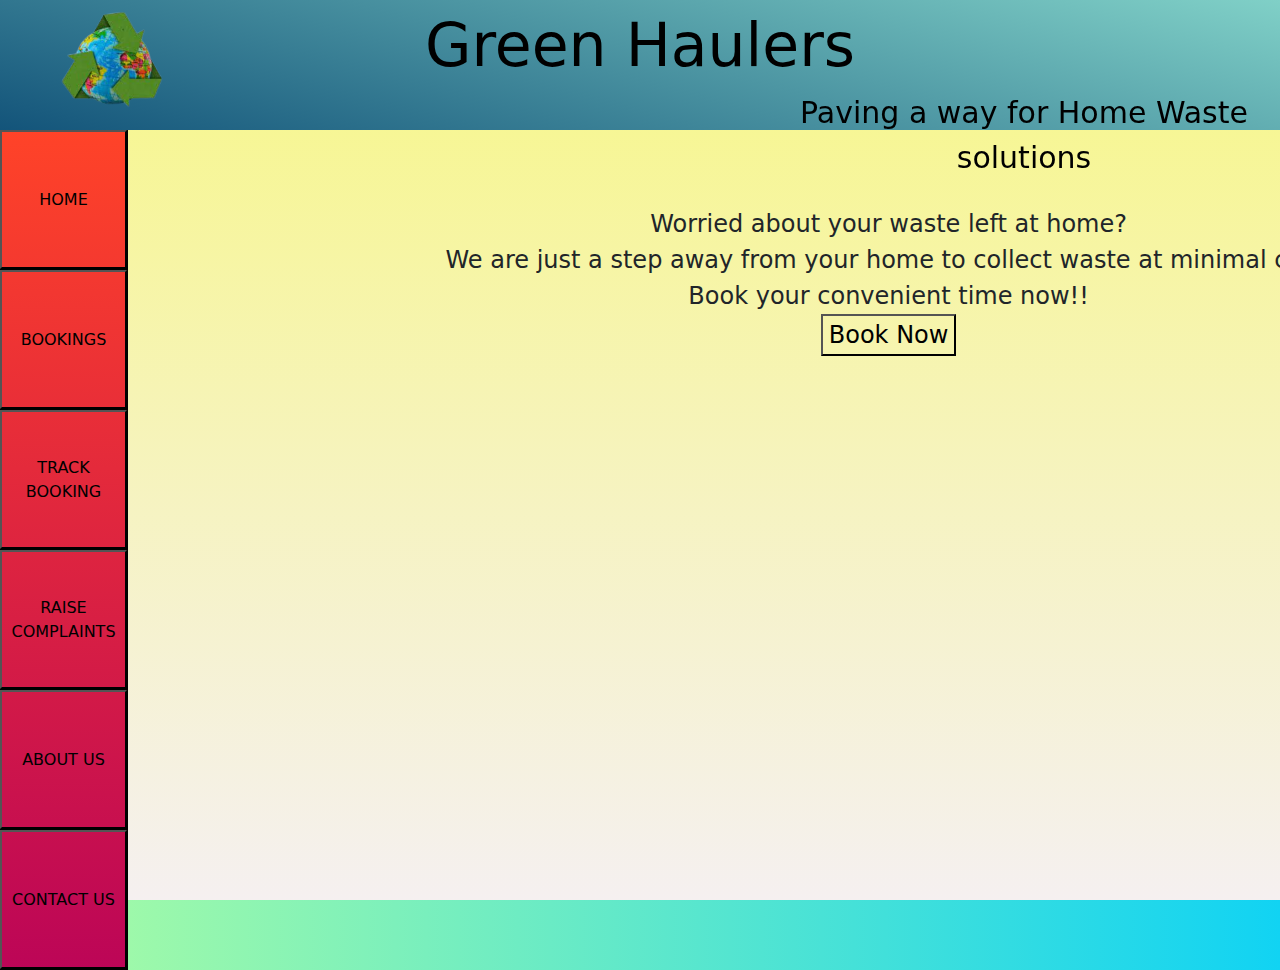
==== index.html @ b5852505 "added content color" ====
<html>
<link rel="stylesheet" href="index.css">
<link href="https://cdn.jsdelivr.net/npm/bootstrap@5.3.0/dist/css/bootstrap.min.css" rel="stylesheet">

<!-- Latest compiled JavaScript -->
<script src="https://cdn.jsdelivr.net/npm/bootstrap@5.3.0/dist/js/bootstrap.bundle.min.js"></script>
<link rel="stylesheet" href="https://cdnjs.cloudflare.com/ajax/libs/font-awesome/4.7.0/css/font-awesome.min.css">

<body>
  <div class="title">
    <img src="./Assets/logo.png" alt="" class="logo">
    Green Haulers
    <div class="tagline">
      Paving a way for Home Waste solutions
    </div>
  </div>
  <div class="content">
    <div class="tabs">

      <div class="tab">
        <button class="tabButton" onclick="openTab('home')" id="defaultTab">HOME</button>
      </div>

      <div class="tab">
        <button class="tabButton" onclick="openTab('bookings')">BOOKINGS</button>
      </div>
      <div class="tab">
        <button class="tabButton" onclick="openTab('myRequests')">TRACK BOOKING</button>
      </div>
      <div class="tab">
        <button class="tabButton" onclick="openTab('raiseComplaint')">RAISE COMPLAINTS</button>
      </div>
      <div class="tab">
        <button class="tabButton" onclick="openTab('aboutUs')">ABOUT US</button>

      </div>
      <div class="tab">
        <button class="tabButton" onclick="openTab('contactUs')">CONTACT US</button>

      </div>
    </div>
    <div class="tabContent">
      <div id="home" class="tabContentDetails">
         <div style="text-align: center;">
          <img src="./Assets/homepage.jpg" alt="">
          <div class="contactUsText">
            Worried about your waste left at home? <br>
            We are just a step away from your home to collect waste at minimal cost.<br>
             Book your convenient time now!!<br>
             <button onclick="openTab('bookings')" style="background: transparent;">Book Now</button>
          </div>
        </div>
      </div>
      <div id="bookings" class="tabContentDetails">
       <div class="displayFlexSpaceBetween">
        <div style="width: 500px;">
          <div class="bookingsHeading">
            BOOKINGS
          </div>
          <div class="name displayGrid">
            NAME:
            <input type="text"  id="inputName" placeholder="Enter your name" onchange="checkSubmitButtonStatus()" style="width: 200px;">
          </div>
          <div class="date displayGrid">
            DATE:
            <input type="date" id="inputDate" placeholder="select" onchange="checkSubmitButtonStatus()">
          </div>
          <div class="time displayGrid">
            TIME:
            <input type="time" id="inputTime" onchange="validateTime(this.value)" id="timeInput">
          </div>
          <div class="address displayGrid">
            PLACE WITH DETAILED ADDRESS:
            <textarea id="w3review" name="w3review" rows="4" placeholder="Enter your address" onchange="checkSubmitButtonStatus()"></textarea>
          </div>
          <div class="number displayGrid">
            PHONE NUMBER:
            <input type="text" id="inputNumber" placeholder="Enter your phone number" maxlength="10" onchange="checkSubmitButtonStatus()" style="width: 200px;">
          </div>
          <div class="wasteType displayFlexSpaceBetween">
            SELECT TYPE OF WASTE:
            <label for="1">
              WET
              <input type="checkbox" value="wet" name="type" id="1">
            </label>
            <label for="2">
              DRY
              <input type="checkbox" value="dry" name="type" id="2">
            </label>
            <label for="3">
              BOTH
              <input type="checkbox" value="both" name="type" id="3">
            </label>
          </div>
          <div class="weight displayGrid" id="wetWeight">
            APPROX WEIGHT(wet waste in kgs):
            <input type="number" placeholder="Enter weight in Kgs" id="wetWasteKg" onchange="checkSubmitButtonStatus()">
          </div>
          <div class="weight displayGrid" id="dryWeight">
            APPROX WEIGHT(dry waste in kgs):
            <input type="number" placeholder="Enter weight in Kgs" id="dryWasteKg" onchange="checkSubmitButtonStatus()">
          </div>
          <div id="totalCostDiv" class="weight">
            TOTAL COST
            <!-- Button to Open the Modal -->
            <i class="fa fa-info-circle" data-bs-toggle="modal" data-bs-target="#myModal"></i> :
            <div id="totalCost"></div>
          </div>
          <!-- The Modal -->
          <div class="modal" id="myModal">
            <div class="modal-dialog">
              <div class="modal-content">
                <!-- Modal Header -->
                <div class="modal-header">
                  <h4 class="modal-title">Price List</h4>
                  <button type="button" class="btn-close" data-bs-dismiss="modal"></button>
                </div>

                <!-- Modal body -->
                <div class="modal-body costModalBody">
                  <ul>
                    Wet waste
                    <div class="costSpace">
                      <li>0-1kg:INR 25</li>
                      <li>1kg-2kg:INR 35</li>
                      <li>2kg-3kg:INR 45</li>
                      <li>3kg-4kg:INR 55</li>
                    </div>
                  </ul>
                  <ul>
                    Dry waste
                    <div class="costSpace">
                      <li>0-2KG:INR 30</li>
                      <li>2kg-4kg:INR 50</li>
                    </div>
                  </ul>
                </div>
                <div class="costFooter">
                  <div>
                    <span>NOTE:</span>
                  </div>
                  <ul>
                    <li>
                      For Wet waste, above 4kgs, additional 15 Rupees for KG will be charged.
                    </li>
                    <li>
                      For Dry waste, Above 4kgs, additional 10 Rupees for KG will be charged.
                    </li>
                  </ul>
                </div>
              </div>
            </div>
          </div>
          <br>

          <br>
          <div class="buttons">
            
              <input type="button" value="RESET" id="resetButton">
              <button onclick="window.location.href = 'success.html';" id="bookingSubmit" disabled>SUBMIT</button>
          </div> 
          
        </div>
        <div>
          <img src="./Assets/booking.jpg" alt="" class="bookingImage">
        </div>
       </div>
      </div>
      <div id="myRequests" class="tabContentDetails">
        <h1>Check Status <span>of Booking</span></h1>
        <div class="bookingSearchDiv">
          <div>Booking ID: <input type="text" placeholder="Enter your booking ID" id="bookingSearch"></div>
          <button onclick="bookingsSearch()">Search</button>
          <button onclick="bookingsSearchReset()">Reset</button>
        </div>
       
        <br>
        <div class="process-wrapper" id="bookingSearchDetails">
          
          <div id="progress-bar-container">
            <ul>
              <li class="step step01 active">
                <div class="step-inner">Booking</div>
              </li>
              <li class="step step02">
                <div class="step-inner">Assigned</div>
              </li>
              <li class="step step03">
                <div class="step-inner">On The Way</div>
              </li>
              <li class="step step04">
                <div class="step-inner">Picked Up</div>
              </li>
            </ul>
            <div id="line">
              <div id="line-process"></div>
            </div>
          </div>
        </div>
      </div>
      <div id="raiseComplaint" class="tabContentDetails">
        <form id="myForm">
          <h1 id="heading">HELP CENTER</h1>
          <br>
          <div>
            <label class="labelGroup" for="Name">Name: </label>
              <input type="text" placeholder="Name" required>
          </div>
          <br>
          <div>
          <label class="labelGroup" for="Contact number">Contact number: (+91)</label>
            <input type="text" id="contactNumber" placeholder="Contact number" maxlength="10" required>
          </div>
          <br>
          <div>
            <label class="labelGroup" for="EmailId">Email Id: </label>
              <input type="text" placeholder="Email Id" required>
          </div>
          <br>
          <label class="labelGroup" for="Issue:">Issue: </label>
          <br>
            <textarea  id="1" placeholder="Please enter the issue here" rows="10" cols="80" required></textarea>
          <br>
          <br>
          <button type="submit" id="submitButton" disabled>
            Raise Complaint
          </button>
          <button type="reset" onclick="handleFormReset()">Reset</button>
          <br><br>
          <div>
            <p>For futher assistance, reach out to us at
              <a href = "mailto: customercare@greenhaulers.com">customercare@greenhaulers.com</a>
            </p>
          </div>
        </form>    
      </div>
      <div id="aboutUs" class="tabContentDetails">
        <div class="about">
        <h1>ABOUT US</h1>
        <p>"CLEAN EARTH IS A GREEN EARTH"
          Welcome to <br>
          We the team ,are striving towards cleaner Earth through waste management<br>

          keeping the surrounding (house,offfice,educational institutes) clean is the first step towards clean
          Earth <br>
          The implementation of waste collection services from residential properties is a significant initiative aimed at promoting<br>
           environmental sustainability and waste management. <br>
           This program seeks to encourage responsible waste disposal practices among households, thereby reducing the negative <br>
           impact of waste on the environment.<br>
           The introduction of this service is a crucial step towards achieving a cleaner and healthier living environment for all.<br>
          <br>
          INFORMATION<br>
          <br>
          We the team are really thankful for xyz project to take intiative to collabrat with us.<br>
          They help us to convert the the degradable waste into manure and make the soil fertile<br>
           which leads to GREEN PLANET<br>
           <br>
          SUPPORT US<br>
          If you are intrested in our project you can donate contribution to us<br>
          hich will help us.<br>
          Every contribution of your will help us to become stronger.<br>
          
           </p>
      </div>
      </div>
      <div id="contactUs" class="tabContentDetails">
       <div style="text-align: center;">
        <img src="./Assets/contactUs.png" alt="" class="contactUsLogo">
        <div class="contactUsText">
          Please Contact us at our toll free number 080-123456789. 
          Our working hours are 6AM to 8PM.
        </div>
        
       </div>
      </div>
    </div>
  </div>
</body>
<script src="index.js"></script>

</html>
---- index.css ----
body {
  margin: 0px;
  background: linear-gradient(90deg, rgb(173, 253, 162) 0%, rgb(17, 211, 243) 100%);
}

.title {
  height: 130px;
  width: 100%;
  text-align: center;
  color: black;
  position: fixed;
  font-size: 60px;
  background: linear-gradient(15deg, #13547a, #80d0c7);
  z-index: 1;
}

.tagline {
  position: absolute;
  left: 60%;
  font-size: 30px;
}

.content {
  padding-top: 130px;
  width: 100%;
    height: 100vh; /* Adjust the height as needed */
    background: linear-gradient(rgb(247, 247, 134),rgb(245, 240, 240));
}

.tabs {
  display: flex;
  flex-direction: column;
  width: 10%;
  background: linear-gradient(180deg, #ff4328, #bc0557);
}

.tabcontent {
  position: absolute;
  left: 10%;
  top: 130px;
}

.tabContentDetails {
  width: 150%;
  padding: 64px;
}


.tab {
  width: 100%;
  border-right: 1px solid black;
  border-bottom: 1px solid black;
  height: 140px;
}

.tabButton {
  height: 100%;
  width: 100%;
  background: transparent;
}

.name {
  color: brown;
  padding-top: 10px;

}

.displayGrid {
  display: grid;
}

.displayFlexSpaceBetween {
  display: flex;
  justify-content: space-between;
}

.date {
  color: brown;
  padding-top: 20px;
  width: fit-content;
}

.time {
  color: brown;
  padding-top: 20px;
  width: fit-content;
}

.address {
  color: brown;
  padding-top: 20px;
}

.number {
  color: brown;
  padding-top: 20px;

}

.wasteType {
  color: brown;
  padding-top: 20px;

}

.weight {
  color: brown;
  padding-top: 40px;
}

.buttons {
  display: flex;
  justify-content: space-evenly;
  padding-top: 20px;
}

/* The SUBMIT - position it at the bottom and in the middle of the screen */
#SUBMIT {
  visibility: hidden;
  /* Hidden by default. Visible on click */
  min-width: 250px;
  /* Set a default minimum width */
  margin-left: -125px;
  /* Divide value of min-width by 2 */
  background-color: #333;
  /* Black background color */
  color: #fff;
  /* White text color */
  text-align: center;
  /* Centered text */
  border-radius: 2px;
  /* Rounded borders */
  padding: 16px;
  /* Padding */
  position: fixed;
  /* Sit on top of the screen */
  z-index: 1;
  /* Add a z-index if needed */
  left: 50%;
  /* Center the SUBMIT */
  bottom: 30px;
  /* 30px from the bottom */
}

/* Show the SUBMIT when clicking on a button (class added with JavaScript) */
#SUBMIT.show {
  visibility: visible;
  /* Show the SUBMIT */
  /* Add animation: Take 0.5 seconds to fade in and out the SUBMIT.
  However, delay the fade out process for 2.5 seconds */
  -webkit-animation: fadein 0.5s, fadeout 0.5s 2.5s;
  animation: fadein 0.5s, fadeout 0.5s 2.5s;
}

/* Animations to fade the SUBMIT in and out */
@-webkit-keyframes fadein {
  from {
    bottom: 0;
    opacity: 0;
  }

  to {
    bottom: 30px;
    opacity: 1;
  }
}

@keyframes fadein {
  from {
    bottom: 0;
    opacity: 0;
  }

  to {
    bottom: 30px;
    opacity: 1;
  }
}

@-webkit-keyframes fadeout {
  from {
    bottom: 30px;
    opacity: 1;
  }

  to {
    bottom: 0;
    opacity: 0;
  }
}

@keyframes fadeout {
  from {
    bottom: 30px;
    opacity: 1;
  }

  to {
    bottom: 0;
    opacity: 0;
  }
}

.costModalBody {
  display: flex !important;
  justify-content: space-around;
}

.costSpace {
  padding-top: 1em;
}

.costFooter {
  padding: 24px;
}

.totalCostClass {
  display: flex;
  column-gap: 12px;
}

h1 {
  color: white;
  font-weight: 700;
  margin-top: 125px;
  text-align: center;
  text-transform: uppercase;
  letter-spacing: 4px;
  line-height: 23px;
}


h1 span {
  color: deepskyblue;

}

.process-wrapper {
  display: none;
  margin: auto;
  max-width: 1080px;
}

#progress-bar-container {
  position: relative;
  width: 100%;
  margin: auto;
  height: 125px;
  margin-top: 75px;
}

#progress-bar-container ul {
  padding: 0;
  margin: 0;
  padding-top: 15px;
  z-index: 9999;
  position: absolute;
  width: 125%;
  margin-top: -40px;
}

#progress-bar-container li:before {
  content: "";
  display: block;
  margin: auto;
  width: 30px;
  height: 30px;
  border-radius: 50%;
  border: solid 2px #aaa;
  transition: all ease 0.3s;
}

#progress-bar-container li.active:before,
#progress-bar-container li.hover:before {
  background: deepskyblue;
}

#progress-bar-container li {
  list-style: none;
  float: left;
  width: 20%;
  text-align: center;
  color: #aaa;
  text-transform: uppercase;
  font-size: 11px;
  cursor: pointer;
  font-weight: 700;
  transition: all ease 0.2s;
  vertical-align: bottom;
  height: 59px;
  position: relative;

}


#progress-bar-container li .step-inner {
  position: absolute;
  width: 100%;
  bottom: 0;
  font-size: 14px;
}

#progress-bar-container li.active,
#progress-bar-container li:hover {
  color: deepskyblue;

}

#progress-bar-container li:after {
  content: "";
  display: block;
  width: 5px;
  height: 5px;
  background: #777;
  margin: auto;
  border: solid 7px white;
  border-radius: 50%;
  margin-top: 40px;
  box-shadow: 0 2px 13px -1px rgba(0, 0, 0, 0.3);
  transition: all ease 0.2s;
}

#progress-bar-container li:hover:after {
  background: deepskyblue;
}

#progress-bar-container li.active:after {
  background: deepskyblue;
}

#progress-bar-container #line {
  width: 80%;
  margin: auto;
  background: #eee;
  height: 5px;
  position: absolute;
  left: 10%;
  top: 57px;
  z-index: 1;
  border-radius: 50px;
  transition: all ease 0.9s;
}

#progress-bar-container #line-process {
  content: "";
  width: 3%;
  height: 100%;
  background: deepskyblue;
  background: linear-gradient(to right, deepskyblue 0%, #2ea3b7 100%);
  position: absolute;
  z-index: 2;
  border-radius: 50px;
  transition: all ease 0.9s;
}

#progress-content-section {
  width: 90%;
  margin: auto;
  background: #f3f3f3;
  border-radius: 4px;
}


#progress-content-section .section-content {
  padding: 30px 40px;
  text-align: center;
}

.about {
  font-size: 22px;
  font-style: initial;
}

.bookingImage {
  height: 70vh;
  width: 100%;
}

.bookingsHeading {
  font-size: -webkit-xxx-large;
  text-align: center;
}

#heading {
  text-align: left;
  font-size: 30px;
  padding-top: 24px;
  padding-bottom: 24px;
  color: black;
  font-size: 25px;
}

#date {
  font-size: 20px;
  padding: 20px;
  margin: 25px
}

#reset {


  margin-left: 25px;
}

#dsc2 {
  margin-right: 20px;
}

.labelGroup {
  font-weight: bold;
}

.popup {
  display: none;
  position: fixed;
  top: 50%;
  left: 50%;
  transform: translate(-50%, -50%);
  background-color: white;
  padding: 20px;
  border: 1px solid black;
  max-width: 300px;
  box-shadow: 0 2px 4px rgba(0, 0, 0, 0.2);
}

.popup-header {
  display: flex;
  justify-content: flex-end;
}

.popup-close {
  cursor: pointer;
}

.logo {
  position: fixed;
  left: 24px;
  height: 120px;
}

.contactUsText {
  margin-top: 12px;
  font-size: 24px;
}

.contactUsLogo {
  height: 400px;
}

.bookingSearchDiv {
  margin-top: 60px;
  display: flex;
  column-gap: 12px;
  text-align: center;
  padding-left: 120px;
}
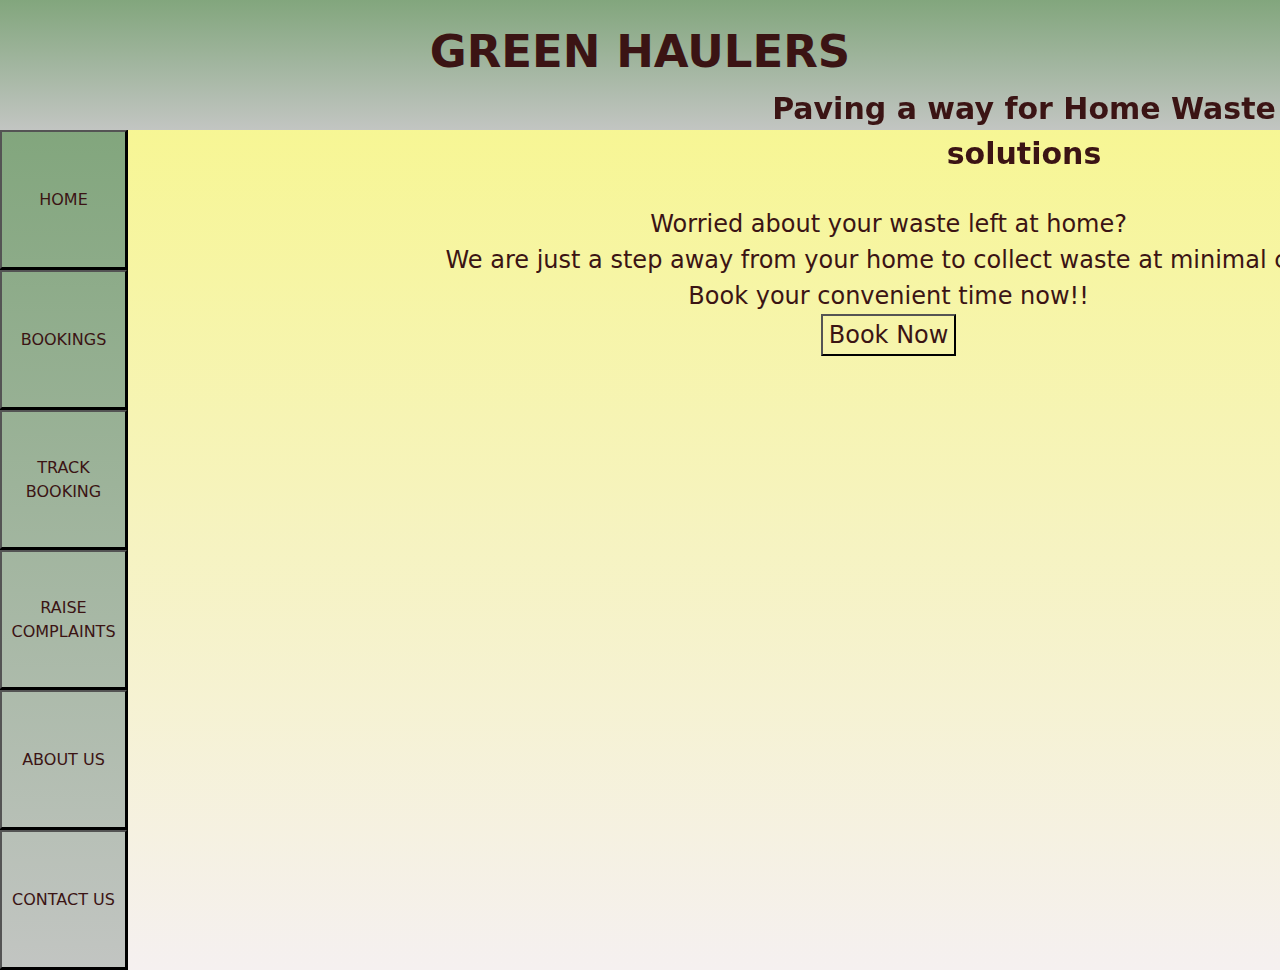
==== commit 6dbc6ae3: "removed background image" ====
--- a/index.html
+++ b/index.html
@@ -8,8 +8,8 @@
 
 <body>
   <div class="title">
-    <img src="./Assets/logo.png" alt="" class="logo">
-    Green Haulers
+    <!-- <img src="./Assets/logo.png" alt="" class="logo">  -->
+    GREEN HAULERS
     <div class="tagline">
       Paving a way for Home Waste solutions
     </div>
@@ -41,13 +41,15 @@
     </div>
     <div class="tabContent">
       <div id="home" class="tabContentDetails">
-         <div style="text-align: center;">
-          <img src="./Assets/homepage.jpg" alt="">
+        <div class="homebackground">
+        <div style="text-align: center;">
+           <!-- <img src="./Assets/homePage.jpg" alt=" -->
           <div class="contactUsText">
             Worried about your waste left at home? <br>
             We are just a step away from your home to collect waste at minimal cost.<br>
              Book your convenient time now!!<br>
              <button onclick="openTab('bookings')" style="background: transparent;">Book Now</button>
+          </div>
           </div>
         </div>
       </div>
@@ -162,7 +164,7 @@
           
         </div>
         <div>
-          <img src="./Assets/booking.jpg" alt="" class="bookingImage">
+          <img src="./Assets/booking.jpg" alt="" class="bookingImage"> 
         </div>
        </div>
       </div>
@@ -176,7 +178,6 @@
        
         <br>
         <div class="process-wrapper" id="bookingSearchDetails">
-          
           <div id="progress-bar-container">
             <ul>
               <li class="step step01 active">
@@ -236,36 +237,30 @@
       </div>
       <div id="aboutUs" class="tabContentDetails">
         <div class="about">
-        <h1>ABOUT US</h1>
-        <p>"CLEAN EARTH IS A GREEN EARTH"
-          Welcome to <br>
-          We the team ,are striving towards cleaner Earth through waste management<br>
-
-          keeping the surrounding (house,offfice,educational institutes) clean is the first step towards clean
-          Earth <br>
-          The implementation of waste collection services from residential properties is a significant initiative aimed at promoting<br>
-           environmental sustainability and waste management. <br>
-           This program seeks to encourage responsible waste disposal practices among households, thereby reducing the negative <br>
-           impact of waste on the environment.<br>
-           The introduction of this service is a crucial step towards achieving a cleaner and healthier living environment for all.<br>
-          <br>
-          INFORMATION<br>
-          <br>
-          We the team are really thankful for xyz project to take intiative to collabrat with us.<br>
-          They help us to convert the the degradable waste into manure and make the soil fertile<br>
-           which leads to GREEN PLANET<br>
-           <br>
-          SUPPORT US<br>
-          If you are intrested in our project you can donate contribution to us<br>
-          hich will help us.<br>
-          Every contribution of your will help us to become stronger.<br>
-          
-           </p>
-      </div>
+          <h1 style="text-align: left;">ABOUT US</h1>
+          <br>
+          <p>"CLEAN EARTH IS A GREEN EARTH"<br?
+
+            Welcome to GREEN HAULERS <br>
+            We the team ,are striving towards cleaner Earth through waste management<br>
+
+            Keeping the surrounding (house,offfice,educational institutes) clean is the first step towards clean
+            Earth <br>
+            This website is designed for customer benefits<br>
+            As customer can dispose their waste or thrash by just using the fingertips <br>
+            we help to dispose the waste or thrash from the doorstep<br>
+            <br>
+            INFORMATION<br>
+            <br>
+            We the team are really thankful for xyz project to take intiative to collabrat with us.<br>
+            They help us to convert the the degradable waste into manure and make the soil fertile<br>
+            which leads to GREEN PLANET
+          </p>
+        </div>
       </div>
       <div id="contactUs" class="tabContentDetails">
        <div style="text-align: center;">
-        <img src="./Assets/contactUs.png" alt="" class="contactUsLogo">
+         <img src="./Assets/contactUs.png" alt="" class="contactUsLogo"> 
         <div class="contactUsText">
           Please Contact us at our toll free number 080-123456789. 
           Our working hours are 6AM to 8PM.
--- a/index.css
+++ b/index.css
@@ -1,16 +1,26 @@
+*{
+  color:rgb(59, 20, 20);
+  /* font-weight: bolder; */
+}
 body {
   margin: 0px;
-  background: linear-gradient(90deg, rgb(173, 253, 162) 0%, rgb(17, 211, 243) 100%);
+  /*background: linear-gradient(90deg, rgb(173, 253, 162) 0%, rgb(17, 211, 243) 100%);*/
 }
 
 .title {
+  padding-top: 18px;
   height: 130px;
   width: 100%;
   text-align: center;
-  color: black;
+  color: rgb(59, 20, 20);
   position: fixed;
-  font-size: 60px;
-  background: linear-gradient(15deg, #13547a, #80d0c7);
+  font-size: 45px;
+  font-weight: bolder;
+  background: linear-gradient(180deg, #82A67D,#c2c5c2 );;
+  /* background: linear-gradient(180deg, #9ce247, #daf581fa); */
+  /*background-color: white;
+  background: linear-gradient(15deg, #13547a, #80d0c7);*/
+
   z-index: 1;
 }
 
@@ -19,32 +29,45 @@
   left: 60%;
   font-size: 30px;
 }
+/* .homebackground{
+  background-image: url('https://t3.ftcdn.net/jpg/05/78/65/98/360_F_578659816_v2ZJMwlpFisEE66gWt6h3POodHeLYseI.jpg');
+ background-size: 100% 100%;
+ background-repeat: no-repeat;
+ background-position: center center;
+ } */
 
 .content {
   padding-top: 130px;
-  width: 100%;
-    height: 100vh; /* Adjust the height as needed */
-    background: linear-gradient(rgb(247, 247, 134),rgb(245, 240, 240));
+  background-color: white;
+ background:linear-gradient(rgb(247,247,134),rgb(245,240,240)) ;
+ /* background: linear-gradient(90deg, rgb(173, 253, 162) 0%, rgb(17, 211, 243) 100%);
+ background-image: url('https://t3.ftcdn.net/jpg/05/78/65/98/360_F_578659816_v2ZJMwlpFisEE66gWt6h3POodHeLYseI.jpg');
+ background-size: 100vw 100vh;
+ background-repeat: no-repeat;
+ background-position: center center; */
 }
 
 .tabs {
   display: flex;
   flex-direction: column;
   width: 10%;
-  background: linear-gradient(180deg, #ff4328, #bc0557);
+  
+  /* background: linear-gradient(180deg, #9ce247, #daf581fa); */
+  background: linear-gradient(180deg, #82A67D,#c2c5c2 );
 }
 
 .tabcontent {
   position: absolute;
   left: 10%;
   top: 130px;
+  
 }
 
 .tabContentDetails {
   width: 150%;
   padding: 64px;
-}
-
+  color:rgb(59, 20, 20);
+}
 
 .tab {
   width: 100%;
@@ -60,7 +83,7 @@
 }
 
 .name {
-  color: brown;
+  color: rgb(59, 20, 20);
   padding-top: 10px;
 
 }
@@ -75,36 +98,36 @@
 }
 
 .date {
-  color: brown;
+  color:rgb(59, 20, 20);
   padding-top: 20px;
   width: fit-content;
 }
 
 .time {
-  color: brown;
+  color:rgb(59, 20, 20);
   padding-top: 20px;
   width: fit-content;
 }
 
 .address {
-  color: brown;
+  color: rgb(59, 20, 20);
   padding-top: 20px;
 }
 
 .number {
-  color: brown;
+  color: rgb(59, 20, 20);
   padding-top: 20px;
 
 }
 
 .wasteType {
-  color: brown;
+  color: rgb(59, 20, 20);
   padding-top: 20px;
 
 }
 
 .weight {
-  color: brown;
+  color: rgb(59, 20, 20);
   padding-top: 40px;
 }
 
@@ -369,7 +392,8 @@
 .about {
   font-size: 22px;
   font-style: initial;
-}
+  color:rgb(59, 20, 20);
+ }
 
 .bookingImage {
   height: 70vh;
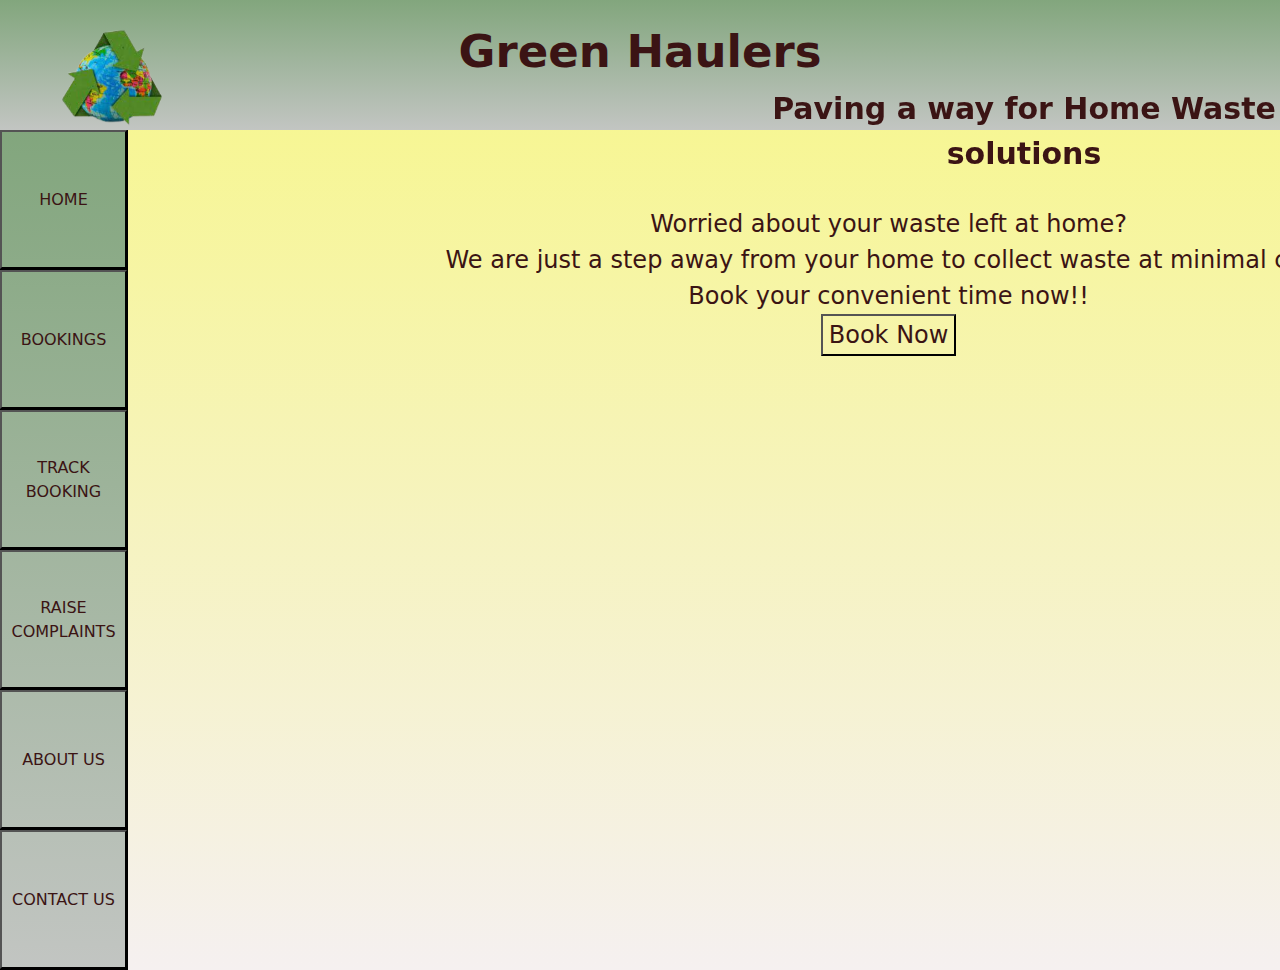
==== commit 8d26ede4: "Merge branch 'main' of https://github.com/jyothikalakshmi/1styearminiproject" ====
--- a/index.html
+++ b/index.html
@@ -8,8 +8,8 @@
 
 <body>
   <div class="title">
-    <!-- <img src="./Assets/logo.png" alt="" class="logo">  -->
-    GREEN HAULERS
+    <img src="./Assets/logo.png" alt="" class="logo">
+    Green Haulers
     <div class="tagline">
       Paving a way for Home Waste solutions
     </div>
@@ -41,9 +41,8 @@
     </div>
     <div class="tabContent">
       <div id="home" class="tabContentDetails">
-        <div class="homebackground">
-        <div style="text-align: center;">
-           <!-- <img src="./Assets/homePage.jpg" alt=" -->
+         <div style="text-align: center;">
+          <img src="./Assets/homepage.jpg" alt="">
           <div class="contactUsText">
             Worried about your waste left at home? <br>
             We are just a step away from your home to collect waste at minimal cost.<br>
@@ -178,6 +177,7 @@
        
         <br>
         <div class="process-wrapper" id="bookingSearchDetails">
+          
           <div id="progress-bar-container">
             <ul>
               <li class="step step01 active">
@@ -237,26 +237,32 @@
       </div>
       <div id="aboutUs" class="tabContentDetails">
         <div class="about">
-          <h1 style="text-align: left;">ABOUT US</h1>
-          <br>
-          <p>"CLEAN EARTH IS A GREEN EARTH"<br?
-
-            Welcome to GREEN HAULERS <br>
-            We the team ,are striving towards cleaner Earth through waste management<br>
-
-            Keeping the surrounding (house,offfice,educational institutes) clean is the first step towards clean
-            Earth <br>
-            This website is designed for customer benefits<br>
-            As customer can dispose their waste or thrash by just using the fingertips <br>
-            we help to dispose the waste or thrash from the doorstep<br>
-            <br>
-            INFORMATION<br>
-            <br>
-            We the team are really thankful for xyz project to take intiative to collabrat with us.<br>
-            They help us to convert the the degradable waste into manure and make the soil fertile<br>
-            which leads to GREEN PLANET
-          </p>
-        </div>
+        <h1>ABOUT US</h1>
+        <p>"CLEAN EARTH IS A GREEN EARTH"
+          Welcome to <br>
+          We the team ,are striving towards cleaner Earth through waste management<br>
+
+          keeping the surrounding (house,offfice,educational institutes) clean is the first step towards clean
+          Earth <br>
+          The implementation of waste collection services from residential properties is a significant initiative aimed at promoting<br>
+           environmental sustainability and waste management. <br>
+           This program seeks to encourage responsible waste disposal practices among households, thereby reducing the negative <br>
+           impact of waste on the environment.<br>
+           The introduction of this service is a crucial step towards achieving a cleaner and healthier living environment for all.<br>
+          <br>
+          INFORMATION<br>
+          <br>
+          We the team are really thankful for xyz project to take intiative to collabrat with us.<br>
+          They help us to convert the the degradable waste into manure and make the soil fertile<br>
+           which leads to GREEN PLANET<br>
+           <br>
+          SUPPORT US<br>
+          If you are intrested in our project you can donate contribution to us<br>
+          hich will help us.<br>
+          Every contribution of your will help us to become stronger.<br>
+          
+           </p>
+      </div>
       </div>
       <div id="contactUs" class="tabContentDetails">
        <div style="text-align: center;">
--- a/index.css
+++ b/index.css
@@ -68,6 +68,7 @@
   padding: 64px;
   color:rgb(59, 20, 20);
 }
+
 
 .tab {
   width: 100%;
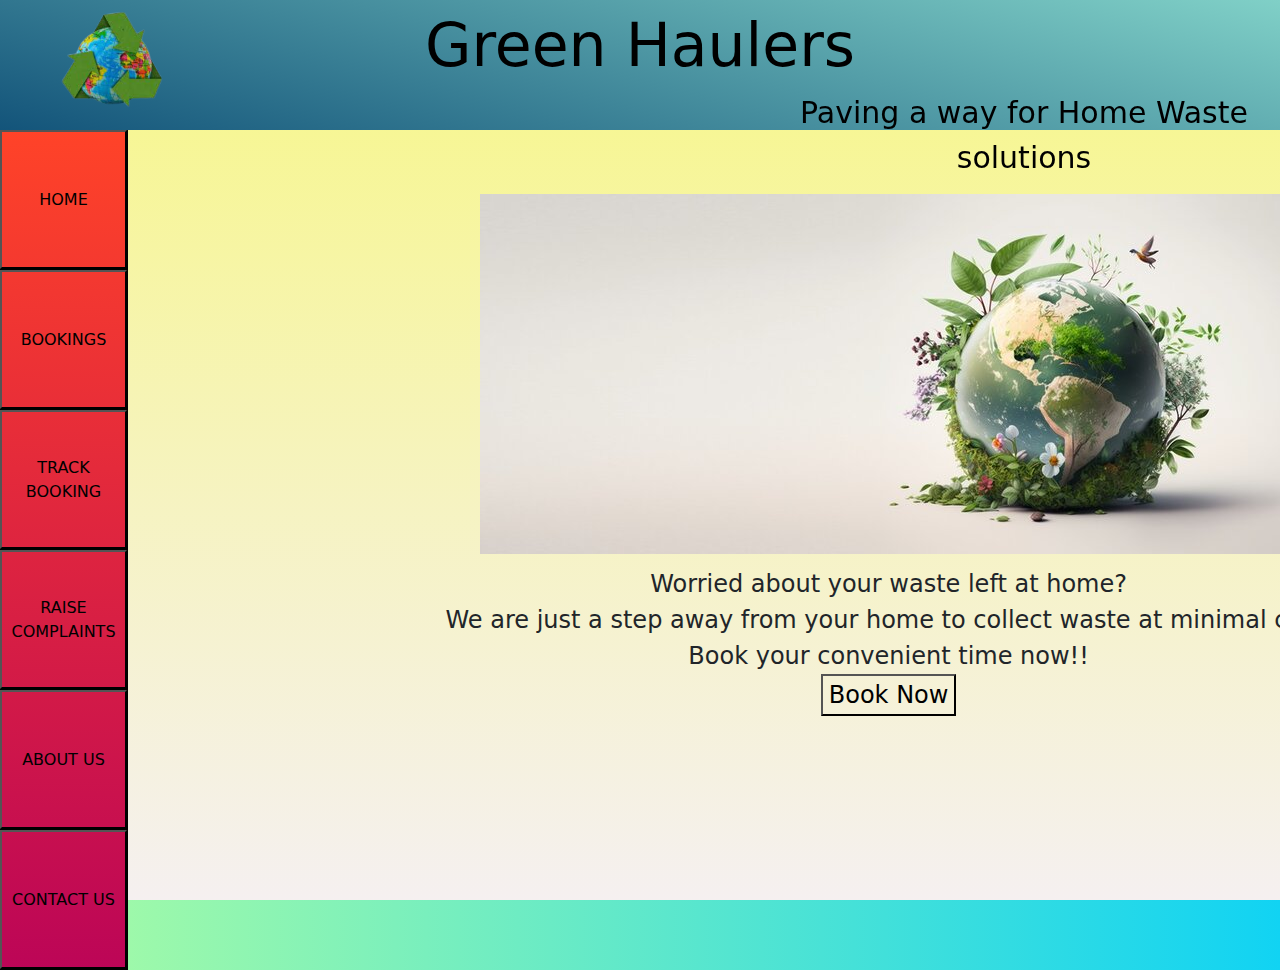
==== commit 56cb734c: "added new logo" ====
--- a/index.html
+++ b/index.html
@@ -41,14 +41,15 @@
     </div>
     <div class="tabContent">
       <div id="home" class="tabContentDetails">
-         <div style="text-align: center;">
-          <img src="./Assets/homepage.jpg" alt="">
+       <div style="text-align: center;">
+        <div class="homebackground">
+          <img src="./Assets/home  image.jpg" alt="">
+          </div>
           <div class="contactUsText">
             Worried about your waste left at home? <br>
             We are just a step away from your home to collect waste at minimal cost.<br>
              Book your convenient time now!!<br>
              <button onclick="openTab('bookings')" style="background: transparent;">Book Now</button>
-          </div>
           </div>
         </div>
       </div>
@@ -163,7 +164,7 @@
           
         </div>
         <div>
-          <img src="./Assets/booking.jpg" alt="" class="bookingImage"> 
+          <img src="./Assets/booking.jpg" alt="" class="bookingImage">
         </div>
        </div>
       </div>
@@ -266,7 +267,7 @@
       </div>
       <div id="contactUs" class="tabContentDetails">
        <div style="text-align: center;">
-         <img src="./Assets/contactUs.png" alt="" class="contactUsLogo"> 
+        <img src="./Assets/contactUs.png" alt="" class="contactUsLogo">
         <div class="contactUsText">
           Please Contact us at our toll free number 080-123456789. 
           Our working hours are 6AM to 8PM.
--- a/index.css
+++ b/index.css
@@ -1,26 +1,16 @@
-*{
-  color:rgb(59, 20, 20);
-  /* font-weight: bolder; */
-}
 body {
   margin: 0px;
-  /*background: linear-gradient(90deg, rgb(173, 253, 162) 0%, rgb(17, 211, 243) 100%);*/
+  background: linear-gradient(90deg, rgb(173, 253, 162) 0%, rgb(17, 211, 243) 100%);
 }
 
 .title {
-  padding-top: 18px;
   height: 130px;
   width: 100%;
   text-align: center;
-  color: rgb(59, 20, 20);
+  color: black;
   position: fixed;
-  font-size: 45px;
-  font-weight: bolder;
-  background: linear-gradient(180deg, #82A67D,#c2c5c2 );;
-  /* background: linear-gradient(180deg, #9ce247, #daf581fa); */
-  /*background-color: white;
-  background: linear-gradient(15deg, #13547a, #80d0c7);*/
-
+  font-size: 60px;
+  background: linear-gradient(15deg, #13547a, #80d0c7);
   z-index: 1;
 }
 
@@ -29,45 +19,32 @@
   left: 60%;
   font-size: 30px;
 }
-/* .homebackground{
-  background-image: url('https://t3.ftcdn.net/jpg/05/78/65/98/360_F_578659816_v2ZJMwlpFisEE66gWt6h3POodHeLYseI.jpg');
- background-size: 100% 100%;
- background-repeat: no-repeat;
- background-position: center center;
- } */
 
 .content {
   padding-top: 130px;
-  background-color: white;
- background:linear-gradient(rgb(247,247,134),rgb(245,240,240)) ;
- /* background: linear-gradient(90deg, rgb(173, 253, 162) 0%, rgb(17, 211, 243) 100%);
- background-image: url('https://t3.ftcdn.net/jpg/05/78/65/98/360_F_578659816_v2ZJMwlpFisEE66gWt6h3POodHeLYseI.jpg');
- background-size: 100vw 100vh;
- background-repeat: no-repeat;
- background-position: center center; */
+  width: 100%;
+    height: 100vh; /* Adjust the height as needed */
+    background: linear-gradient(rgb(247, 247, 134),rgb(245, 240, 240));
 }
 
 .tabs {
   display: flex;
   flex-direction: column;
   width: 10%;
-  
-  /* background: linear-gradient(180deg, #9ce247, #daf581fa); */
-  background: linear-gradient(180deg, #82A67D,#c2c5c2 );
+  background: linear-gradient(180deg, #ff4328, #bc0557);
 }
 
 .tabcontent {
   position: absolute;
   left: 10%;
   top: 130px;
-  
 }
 
 .tabContentDetails {
   width: 150%;
   padding: 64px;
-  color:rgb(59, 20, 20);
-}
+}
+
 
 
 .tab {
@@ -84,7 +61,7 @@
 }
 
 .name {
-  color: rgb(59, 20, 20);
+  color: brown;
   padding-top: 10px;
 
 }
@@ -99,36 +76,36 @@
 }
 
 .date {
-  color:rgb(59, 20, 20);
+  color: brown;
   padding-top: 20px;
   width: fit-content;
 }
 
 .time {
-  color:rgb(59, 20, 20);
+  color: brown;
   padding-top: 20px;
   width: fit-content;
 }
 
 .address {
-  color: rgb(59, 20, 20);
+  color: brown;
   padding-top: 20px;
 }
 
 .number {
-  color: rgb(59, 20, 20);
+  color: brown;
   padding-top: 20px;
 
 }
 
 .wasteType {
-  color: rgb(59, 20, 20);
+  color: brown;
   padding-top: 20px;
 
 }
 
 .weight {
-  color: rgb(59, 20, 20);
+  color: brown;
   padding-top: 40px;
 }
 
@@ -393,8 +370,7 @@
 .about {
   font-size: 22px;
   font-style: initial;
-  color:rgb(59, 20, 20);
- }
+}
 
 .bookingImage {
   height: 70vh;
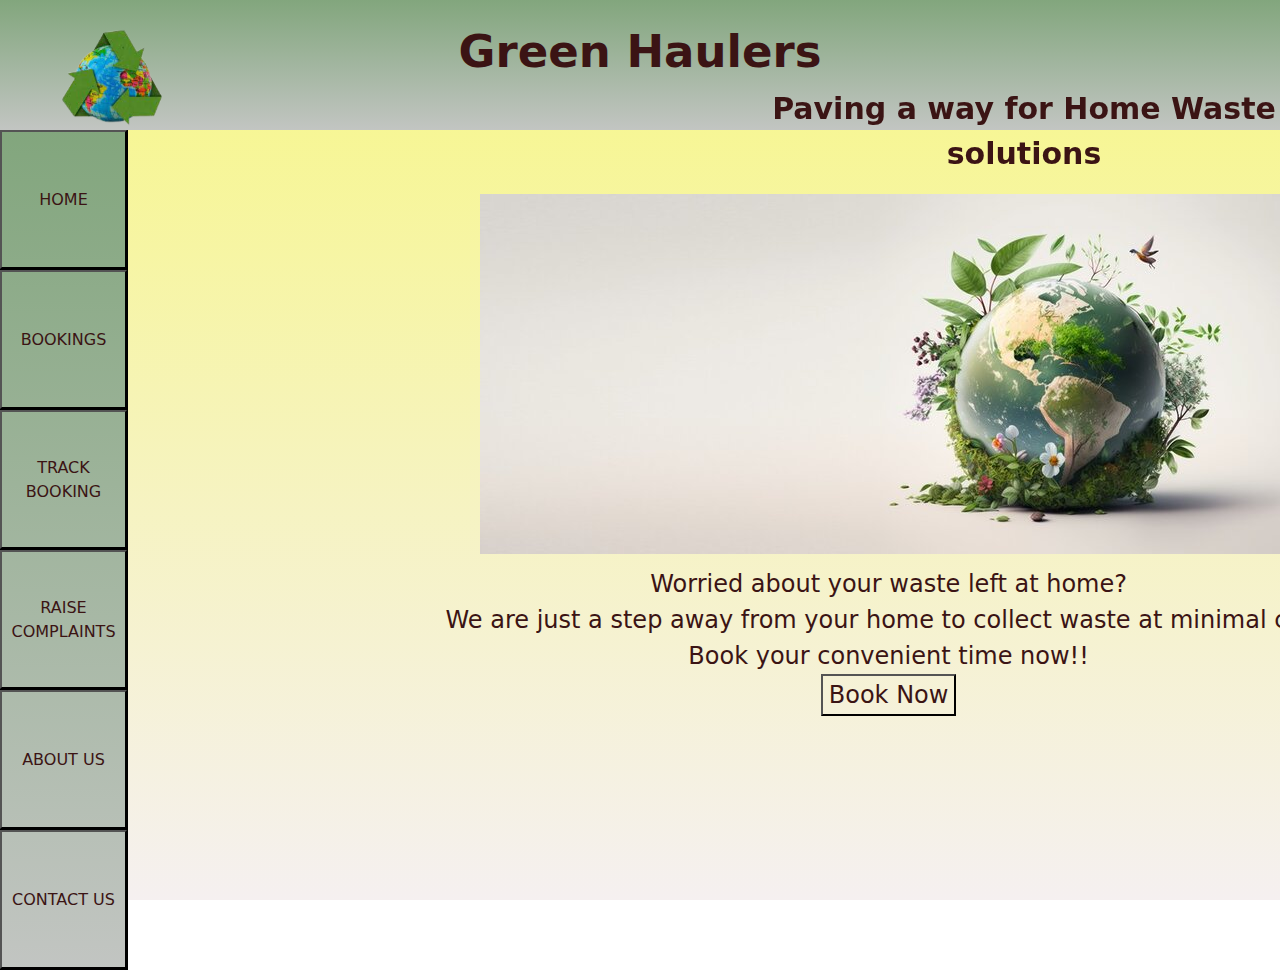
==== commit 22953608: "Merge branch 'main' of github.com:jyothikalakshmi/1styearminiproject" ====
--- a/index.html
+++ b/index.html
@@ -50,6 +50,7 @@
             We are just a step away from your home to collect waste at minimal cost.<br>
              Book your convenient time now!!<br>
              <button onclick="openTab('bookings')" style="background: transparent;">Book Now</button>
+          </div>
           </div>
         </div>
       </div>
@@ -164,7 +165,7 @@
           
         </div>
         <div>
-          <img src="./Assets/booking.jpg" alt="" class="bookingImage">
+          <img src="./Assets/booking.jpg" alt="" class="bookingImage"> 
         </div>
        </div>
       </div>
@@ -267,7 +268,7 @@
       </div>
       <div id="contactUs" class="tabContentDetails">
        <div style="text-align: center;">
-        <img src="./Assets/contactUs.png" alt="" class="contactUsLogo">
+         <img src="./Assets/contactUs.png" alt="" class="contactUsLogo"> 
         <div class="contactUsText">
           Please Contact us at our toll free number 080-123456789. 
           Our working hours are 6AM to 8PM.
--- a/index.css
+++ b/index.css
@@ -1,16 +1,26 @@
+*{
+  color:rgb(59, 20, 20);
+  /* font-weight: bolder; */
+}
 body {
   margin: 0px;
-  background: linear-gradient(90deg, rgb(173, 253, 162) 0%, rgb(17, 211, 243) 100%);
+  /*background: linear-gradient(90deg, rgb(173, 253, 162) 0%, rgb(17, 211, 243) 100%);*/
 }
 
 .title {
+  padding-top: 18px;
   height: 130px;
   width: 100%;
   text-align: center;
-  color: black;
+  color: rgb(59, 20, 20);
   position: fixed;
-  font-size: 60px;
-  background: linear-gradient(15deg, #13547a, #80d0c7);
+  font-size: 45px;
+  font-weight: bolder;
+  background: linear-gradient(180deg, #82A67D,#c2c5c2 );;
+  /* background: linear-gradient(180deg, #9ce247, #daf581fa); */
+  /*background-color: white;
+  background: linear-gradient(15deg, #13547a, #80d0c7);*/
+
   z-index: 1;
 }
 
@@ -19,30 +29,46 @@
   left: 60%;
   font-size: 30px;
 }
+/* .homebackground{
+  background-image: url('https://t3.ftcdn.net/jpg/05/78/65/98/360_F_578659816_v2ZJMwlpFisEE66gWt6h3POodHeLYseI.jpg');
+ background-size: 100% 100%;
+ background-repeat: no-repeat;
+ background-position: center center;
+ } */
 
 .content {
   padding-top: 130px;
-  width: 100%;
-    height: 100vh; /* Adjust the height as needed */
-    background: linear-gradient(rgb(247, 247, 134),rgb(245, 240, 240));
+  background-color: white;
+ background:linear-gradient(rgb(247,247,134),rgb(245,240,240)) ;
+ /* background: linear-gradient(90deg, rgb(173, 253, 162) 0%, rgb(17, 211, 243) 100%);
+ background-image: url('https://t3.ftcdn.net/jpg/05/78/65/98/360_F_578659816_v2ZJMwlpFisEE66gWt6h3POodHeLYseI.jpg');
+ background-size: 100vw 100vh;
+ background-repeat: no-repeat;
+ background-position: center center; */
+ height:100vh;
+ width:100%;
 }
 
 .tabs {
   display: flex;
   flex-direction: column;
   width: 10%;
-  background: linear-gradient(180deg, #ff4328, #bc0557);
+  
+  /* background: linear-gradient(180deg, #9ce247, #daf581fa); */
+  background: linear-gradient(180deg, #82A67D,#c2c5c2 );
 }
 
 .tabcontent {
   position: absolute;
   left: 10%;
   top: 130px;
+  
 }
 
 .tabContentDetails {
   width: 150%;
   padding: 64px;
+  color:rgb(59, 20, 20);
 }
 
 
@@ -61,7 +87,7 @@
 }
 
 .name {
-  color: brown;
+  color: rgb(59, 20, 20);
   padding-top: 10px;
 
 }
@@ -76,36 +102,36 @@
 }
 
 .date {
-  color: brown;
+  color:rgb(59, 20, 20);
   padding-top: 20px;
   width: fit-content;
 }
 
 .time {
-  color: brown;
+  color:rgb(59, 20, 20);
   padding-top: 20px;
   width: fit-content;
 }
 
 .address {
-  color: brown;
+  color: rgb(59, 20, 20);
   padding-top: 20px;
 }
 
 .number {
-  color: brown;
+  color: rgb(59, 20, 20);
   padding-top: 20px;
 
 }
 
 .wasteType {
-  color: brown;
+  color: rgb(59, 20, 20);
   padding-top: 20px;
 
 }
 
 .weight {
-  color: brown;
+  color: rgb(59, 20, 20);
   padding-top: 40px;
 }
 
@@ -370,7 +396,8 @@
 .about {
   font-size: 22px;
   font-style: initial;
-}
+  color:rgb(59, 20, 20);
+ }
 
 .bookingImage {
   height: 70vh;
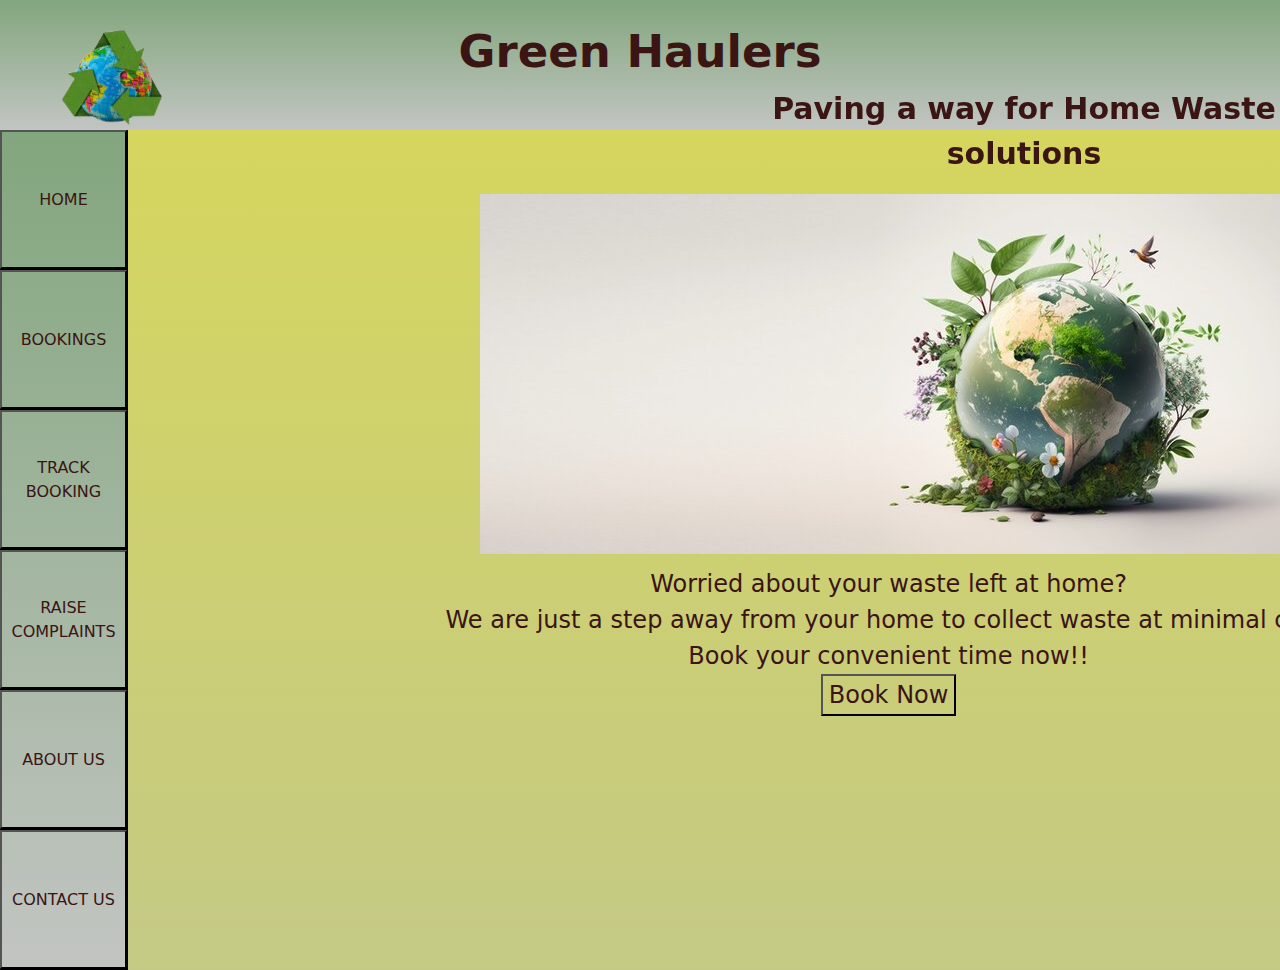
==== commit fc7a38fa: "css changes" ====
--- a/index.html
+++ b/index.html
@@ -1,9 +1,14 @@
 <html>
+<!--Local css file-->
 <link rel="stylesheet" href="index.css">
+
+<!--Bootstrap Css File-->
 <link href="https://cdn.jsdelivr.net/npm/bootstrap@5.3.0/dist/css/bootstrap.min.css" rel="stylesheet">
 
 <!-- Latest compiled JavaScript -->
 <script src="https://cdn.jsdelivr.net/npm/bootstrap@5.3.0/dist/js/bootstrap.bundle.min.js"></script>
+
+<!--include footawesome library for icons-->
 <link rel="stylesheet" href="https://cdnjs.cloudflare.com/ajax/libs/font-awesome/4.7.0/css/font-awesome.min.css">
 
 <body>
@@ -41,133 +46,135 @@
     </div>
     <div class="tabContent">
       <div id="home" class="tabContentDetails">
-       <div style="text-align: center;">
-        <div class="homebackground">
-          <img src="./Assets/home  image.jpg" alt="">
+        <div style="text-align: center;">
+          <div class="homebackground">
+            <img src="./Assets/home  image.jpg" alt="">
           </div>
           <div class="contactUsText">
             Worried about your waste left at home? <br>
             We are just a step away from your home to collect waste at minimal cost.<br>
-             Book your convenient time now!!<br>
-             <button onclick="openTab('bookings')" style="background: transparent;">Book Now</button>
-          </div>
+            Book your convenient time now!!<br>
+            <button onclick="openTab('bookings')" style="background: transparent;">Book Now</button>
           </div>
         </div>
       </div>
       <div id="bookings" class="tabContentDetails">
-       <div class="displayFlexSpaceBetween">
-        <div style="width: 500px;">
-          <div class="bookingsHeading">
-            BOOKINGS
-          </div>
-          <div class="name displayGrid">
-            NAME:
-            <input type="text"  id="inputName" placeholder="Enter your name" onchange="checkSubmitButtonStatus()" style="width: 200px;">
-          </div>
-          <div class="date displayGrid">
-            DATE:
-            <input type="date" id="inputDate" placeholder="select" onchange="checkSubmitButtonStatus()">
-          </div>
-          <div class="time displayGrid">
-            TIME:
-            <input type="time" id="inputTime" onchange="validateTime(this.value)" id="timeInput">
-          </div>
-          <div class="address displayGrid">
-            PLACE WITH DETAILED ADDRESS:
-            <textarea id="w3review" name="w3review" rows="4" placeholder="Enter your address" onchange="checkSubmitButtonStatus()"></textarea>
-          </div>
-          <div class="number displayGrid">
-            PHONE NUMBER:
-            <input type="text" id="inputNumber" placeholder="Enter your phone number" maxlength="10" onchange="checkSubmitButtonStatus()" style="width: 200px;">
-          </div>
-          <div class="wasteType displayFlexSpaceBetween">
-            SELECT TYPE OF WASTE:
-            <label for="1">
-              WET
-              <input type="checkbox" value="wet" name="type" id="1">
-            </label>
-            <label for="2">
-              DRY
-              <input type="checkbox" value="dry" name="type" id="2">
-            </label>
-            <label for="3">
-              BOTH
-              <input type="checkbox" value="both" name="type" id="3">
-            </label>
-          </div>
-          <div class="weight displayGrid" id="wetWeight">
-            APPROX WEIGHT(wet waste in kgs):
-            <input type="number" placeholder="Enter weight in Kgs" id="wetWasteKg" onchange="checkSubmitButtonStatus()">
-          </div>
-          <div class="weight displayGrid" id="dryWeight">
-            APPROX WEIGHT(dry waste in kgs):
-            <input type="number" placeholder="Enter weight in Kgs" id="dryWasteKg" onchange="checkSubmitButtonStatus()">
-          </div>
-          <div id="totalCostDiv" class="weight">
-            TOTAL COST
-            <!-- Button to Open the Modal -->
-            <i class="fa fa-info-circle" data-bs-toggle="modal" data-bs-target="#myModal"></i> :
-            <div id="totalCost"></div>
-          </div>
-          <!-- The Modal -->
-          <div class="modal" id="myModal">
-            <div class="modal-dialog">
-              <div class="modal-content">
-                <!-- Modal Header -->
-                <div class="modal-header">
-                  <h4 class="modal-title">Price List</h4>
-                  <button type="button" class="btn-close" data-bs-dismiss="modal"></button>
-                </div>
-
-                <!-- Modal body -->
-                <div class="modal-body costModalBody">
-                  <ul>
-                    Wet waste
-                    <div class="costSpace">
-                      <li>0-1kg:INR 25</li>
-                      <li>1kg-2kg:INR 35</li>
-                      <li>2kg-3kg:INR 45</li>
-                      <li>3kg-4kg:INR 55</li>
+        <div class="displayFlexSpaceBetween">
+          <div style="width: 500px;">
+            <div class="bookingsHeading">
+              BOOKINGS
+            </div>
+            <div class="name displayGrid">
+              NAME:
+              <input type="text" id="inputName" placeholder="Enter your name" onchange="checkSubmitButtonStatus()"
+                style="width: 200px;">
+            </div>
+            <div class="date displayGrid">
+              DATE:
+              <input type="date" id="inputDate" placeholder="select" onchange="checkSubmitButtonStatus()">
+            </div>
+            <div class="time displayGrid">
+              TIME:
+              <input type="time" id="inputTime" onchange="validateTime(this.value)" id="timeInput">
+            </div>
+            <div class="address displayGrid">
+              PLACE WITH DETAILED ADDRESS:
+              <textarea id="w3review" name="w3review" rows="4" placeholder="Enter your address"
+                onchange="checkSubmitButtonStatus()"></textarea>
+            </div>
+            <div class="number displayGrid">
+              PHONE NUMBER:
+              <input type="text" id="inputNumber" placeholder="Enter your phone number" maxlength="10"
+                onchange="checkSubmitButtonStatus()" style="width: 200px;">
+            </div>
+            <div class="wasteType displayFlexSpaceBetween">
+              SELECT TYPE OF WASTE:
+              <label for="1">
+                WET
+                <input type="checkbox" value="wet" name="type" id="1">
+              </label>
+              <label for="2">
+                DRY
+                <input type="checkbox" value="dry" name="type" id="2">
+              </label>
+              <label for="3">
+                BOTH
+                <input type="checkbox" value="both" name="type" id="3">
+              </label>
+            </div>
+            <div class="weight displayGrid" id="wetWeight">
+              APPROX WEIGHT(wet waste in kgs):
+              <input type="number" placeholder="Enter weight in Kgs" id="wetWasteKg" onchange="checkSubmitButtonStatus()">
+            </div>
+            <div class="weight displayGrid" id="dryWeight">
+              APPROX WEIGHT(dry waste in kgs):
+              <input type="number" placeholder="Enter weight in Kgs" id="dryWasteKg" onchange="checkSubmitButtonStatus()">
+            </div>
+            <div id="totalCostDiv" class="weight">
+              TOTAL COST
+              <!-- Button to Open the Modal -->
+              <i class="fa fa-info-circle" data-bs-toggle="modal" data-bs-target="#myModal"></i> :
+              <div id="totalCost"></div>
+            </div>
+            <!-- The Modal -->
+            <div class="modal" id="myModal">
+              <div class="modal-dialog">
+                <div class="modal-content">
+                  <!-- Modal Header -->
+                  <div class="modal-header">
+                    <h4 class="modal-title">Price List</h4>
+                    <button type="button" class="btn-close" data-bs-dismiss="modal"></button>
+                  </div>
+  
+                  <!-- Modal body -->
+                  <div class="modal-body costModalBody">
+                    <ul>
+                      Wet waste
+                      <div class="costSpace">
+                        <li>0-1kg:INR 25</li>
+                        <li>1kg-2kg:INR 35</li>
+                        <li>2kg-3kg:INR 45</li>
+                        <li>3kg-4kg:INR 55</li>
+                      </div>
+                    </ul>
+                    <ul>
+                      Dry waste
+                      <div class="costSpace">
+                        <li>0-2KG:INR 30</li>
+                        <li>2kg-4kg:INR 50</li>
+                      </div>
+                    </ul>
+                  </div>
+                  <div class="costFooter">
+                    <div>
+                      <span>NOTE:</span>
                     </div>
-                  </ul>
-                  <ul>
-                    Dry waste
-                    <div class="costSpace">
-                      <li>0-2KG:INR 30</li>
-                      <li>2kg-4kg:INR 50</li>
-                    </div>
-                  </ul>
-                </div>
-                <div class="costFooter">
-                  <div>
-                    <span>NOTE:</span>
+                    <ul>
+                      <li>
+                        For Wet waste, above 4kgs, additional 15 Rupees for KG will be charged.
+                      </li>
+                      <li>
+                        For Dry waste, Above 4kgs, additional 10 Rupees for KG will be charged.
+                      </li>
+                    </ul>
                   </div>
-                  <ul>
-                    <li>
-                      For Wet waste, above 4kgs, additional 15 Rupees for KG will be charged.
-                    </li>
-                    <li>
-                      For Dry waste, Above 4kgs, additional 10 Rupees for KG will be charged.
-                    </li>
-                  </ul>
                 </div>
               </div>
             </div>
-          </div>
-          <br>
-
-          <br>
-          <div class="buttons">
-            
+            <br>
+  
+            <br>
+            <div class="buttons">
+  
               <input type="button" value="RESET" id="resetButton">
               <button onclick="window.location.href = 'success.html';" id="bookingSubmit" disabled>SUBMIT</button>
-          </div> 
-          
-        </div>
-        <div>
-          <img src="./Assets/booking.jpg" alt="" class="bookingImage"> 
-        </div>
-       </div>
+            </div>
+  
+          </div>
+          <div>
+            <img src="./Assets/booking.jpg" alt="" class="bookingImage">
+          </div>
+        </div>
       </div>
       <div id="myRequests" class="tabContentDetails">
         <h1>Check Status <span>of Booking</span></h1>
@@ -176,10 +183,10 @@
           <button onclick="bookingsSearch()">Search</button>
           <button onclick="bookingsSearchReset()">Reset</button>
         </div>
-       
+  
         <br>
         <div class="process-wrapper" id="bookingSearchDetails">
-          
+  
           <div id="progress-bar-container">
             <ul>
               <li class="step step01 active">
@@ -207,22 +214,22 @@
           <br>
           <div>
             <label class="labelGroup" for="Name">Name: </label>
-              <input type="text" placeholder="Name" required>
-          </div>
-          <br>
-          <div>
-          <label class="labelGroup" for="Contact number">Contact number: (+91)</label>
+            <input type="text" placeholder="Name" required>
+          </div>
+          <br>
+          <div>
+            <label class="labelGroup" for="Contact number">Contact number: (+91)</label>
             <input type="text" id="contactNumber" placeholder="Contact number" maxlength="10" required>
           </div>
           <br>
           <div>
             <label class="labelGroup" for="EmailId">Email Id: </label>
-              <input type="text" placeholder="Email Id" required>
+            <input type="text" placeholder="Email Id" required>
           </div>
           <br>
           <label class="labelGroup" for="Issue:">Issue: </label>
           <br>
-            <textarea  id="1" placeholder="Please enter the issue here" rows="10" cols="80" required></textarea>
+          <textarea id="1" placeholder="Please enter the issue here" rows="10" cols="80" required></textarea>
           <br>
           <br>
           <button type="submit" id="submitButton" disabled>
@@ -232,51 +239,55 @@
           <br><br>
           <div>
             <p>For futher assistance, reach out to us at
-              <a href = "mailto: customercare@greenhaulers.com">customercare@greenhaulers.com</a>
+              <a href="mailto: customercare@greenhaulers.com">customercare@greenhaulers.com</a>
             </p>
           </div>
-        </form>    
+        </form>
       </div>
       <div id="aboutUs" class="tabContentDetails">
         <div class="about">
-        <h1>ABOUT US</h1>
-        <p>"CLEAN EARTH IS A GREEN EARTH"
-          Welcome to <br>
-          We the team ,are striving towards cleaner Earth through waste management<br>
-
-          keeping the surrounding (house,offfice,educational institutes) clean is the first step towards clean
-          Earth <br>
-          The implementation of waste collection services from residential properties is a significant initiative aimed at promoting<br>
-           environmental sustainability and waste management. <br>
-           This program seeks to encourage responsible waste disposal practices among households, thereby reducing the negative <br>
-           impact of waste on the environment.<br>
-           The introduction of this service is a crucial step towards achieving a cleaner and healthier living environment for all.<br>
-          <br>
-          INFORMATION<br>
-          <br>
-          We the team are really thankful for xyz project to take intiative to collabrat with us.<br>
-          They help us to convert the the degradable waste into manure and make the soil fertile<br>
-           which leads to GREEN PLANET<br>
-           <br>
-          SUPPORT US<br>
-          If you are intrested in our project you can donate contribution to us<br>
-          hich will help us.<br>
-          Every contribution of your will help us to become stronger.<br>
-          
-           </p>
-      </div>
+          <h1 style="width:75%">ABOUT US</h1>
+          <p>"CLEAN EARTH IS A GREEN EARTH"
+            Welcome to <br>
+            We the team ,are striving towards cleaner Earth through waste management<br>
+  
+            keeping the surrounding (house,offfice,educational institutes) clean is the first step towards clean
+            Earth <br>
+            The implementation of waste collection services from residential properties is a significant initiative aimed
+            at promoting<br>
+            environmental sustainability and waste management. <br>
+            This program seeks to encourage responsible waste disposal practices among households, thereby reducing the
+            negative <br>
+            impact of waste on the environment.<br>
+            The introduction of this service is a crucial step towards achieving a cleaner and healthier living
+            environment for all.<br>
+            <br>
+            INFORMATION<br>
+            <br>
+            We the team are really thankful for xyz project to take intiative to collabrat with us.<br>
+            They help us to convert the the degradable waste into manure and make the soil fertile<br>
+            which leads to GREEN PLANET<br>
+            <br>
+            SUPPORT US<br>
+            If you are intrested in our project you can donate contribution to us<br>
+            hich will help us.<br>
+            Every contribution of your will help us to become stronger.<br>
+  
+          </p>
+        </div>
       </div>
       <div id="contactUs" class="tabContentDetails">
-       <div style="text-align: center;">
-         <img src="./Assets/contactUs.png" alt="" class="contactUsLogo"> 
-        <div class="contactUsText">
-          Please Contact us at our toll free number 080-123456789. 
-          Our working hours are 6AM to 8PM.
-        </div>
-        
-       </div>
+        <div style="text-align: center;">
+          <img src="./Assets/contactUs.png" alt="" class="contactUsLogo">
+          <div class="contactUsText">
+            Please Contact us at our toll free number 080-123456789.
+            Our working hours are 6AM to 8PM.
+          </div>
+  
+        </div>
       </div>
     </div>
+  
   </div>
 </body>
 <script src="index.js"></script>
--- a/index.css
+++ b/index.css
@@ -29,32 +29,19 @@
   left: 60%;
   font-size: 30px;
 }
-/* .homebackground{
-  background-image: url('https://t3.ftcdn.net/jpg/05/78/65/98/360_F_578659816_v2ZJMwlpFisEE66gWt6h3POodHeLYseI.jpg');
- background-size: 100% 100%;
- background-repeat: no-repeat;
- background-position: center center;
- } */
+
 
 .content {
   padding-top: 130px;
-  background-color: white;
- background:linear-gradient(rgb(247,247,134),rgb(245,240,240)) ;
- /* background: linear-gradient(90deg, rgb(173, 253, 162) 0%, rgb(17, 211, 243) 100%);
- background-image: url('https://t3.ftcdn.net/jpg/05/78/65/98/360_F_578659816_v2ZJMwlpFisEE66gWt6h3POodHeLYseI.jpg');
- background-size: 100vw 100vh;
- background-repeat: no-repeat;
- background-position: center center; */
- height:100vh;
- width:100%;
+ background:linear-gradient(rgb(216, 216, 88),rgb(196, 201, 133)) ;
+ width: 100%;
+
 }
 
 .tabs {
   display: flex;
   flex-direction: column;
   width: 10%;
-  
-  /* background: linear-gradient(180deg, #9ce247, #daf581fa); */
   background: linear-gradient(180deg, #82A67D,#c2c5c2 );
 }
 
@@ -69,6 +56,8 @@
   width: 150%;
   padding: 64px;
   color:rgb(59, 20, 20);
+  height: 84vh;
+  overflow: auto;
 }
 
 
